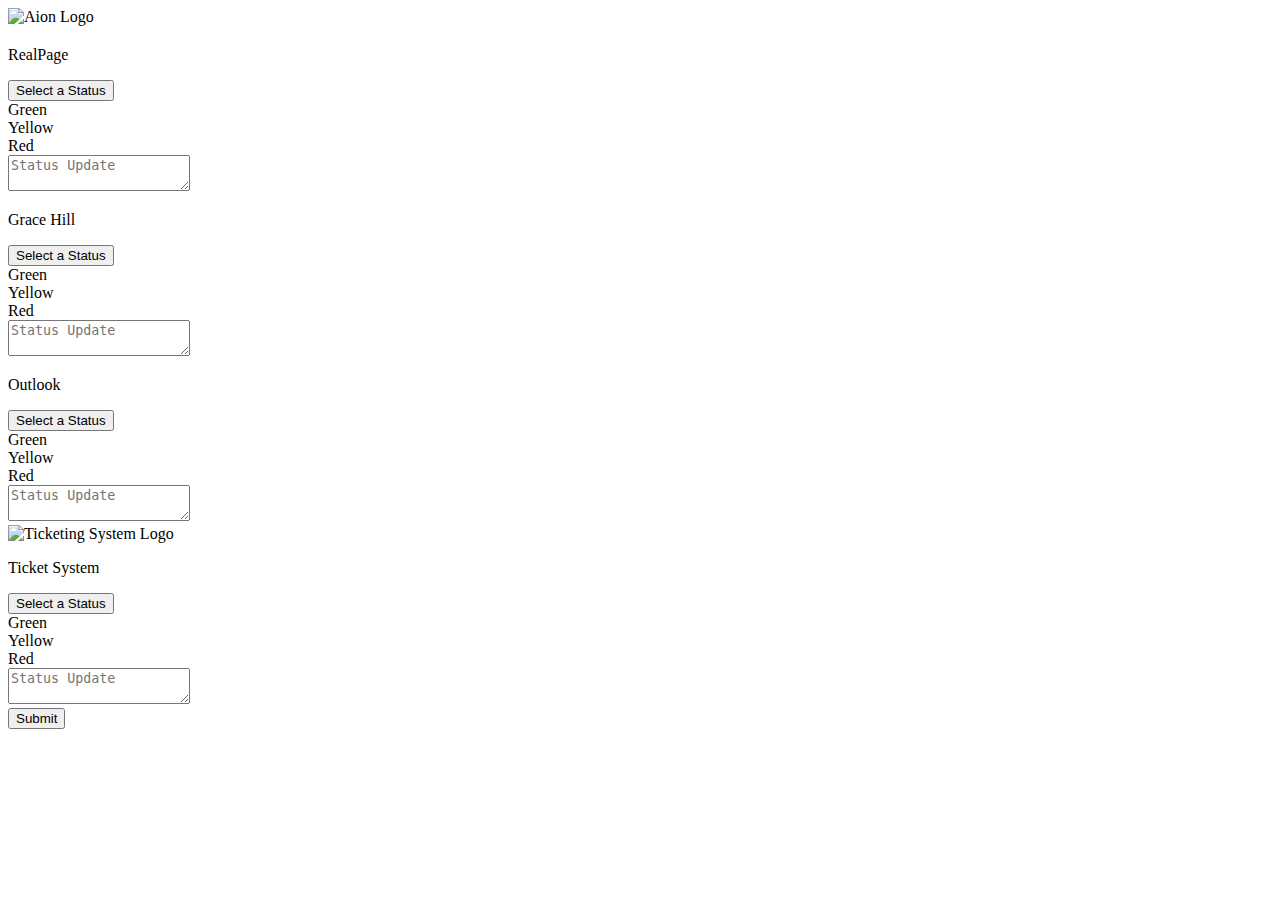
==== index.html @ 20a3384c "Update index.html" ====
<!DOCTYPE html>
<html lang="en">
<head>
    <meta charset="UTF-8">
    <meta name="viewport" content="width=device-width, initial-scale=1.0">
    <title>IT Webpage</title>
    <!-- Link to CSS file -->
    <link rel="stylesheet" href="styles.css">
</head>
<body>
    <!-- Header Section -->
    <header>
        <img src="logo.png" alt="Aion Logo" class="header-image">
    </header>

    <!-- Main Content Section -->
    <main>
        <section>
            <h2></h2>
            <p></p>
        </section>
        <div class="grid-container">
            <div class="grid-item">
                <!-- <img src="image1.jpg" alt="Image 1" class="grid-image"> -->
                <p>RealPage</p>
                <div class="dropdown">
                    <button class="dropbtn" id="realpage-status">Select a Status</button>
                    <div class="dropdown-content">
                        <div class="option greenStatus">Green</div>
                        <div class="option yellowStatus">Yellow</div>
                        <div class="option redStatus">Red</div>
                    </div>
                </div>
                <textarea id="realpage-text" placeholder="Status Update"></textarea>
            </div>

            <div class="grid-item">
                <!-- <img src="image1.jpg" alt="Image 1" class="grid-image"> -->
                <p>Grace Hill</p>
                <div class="dropdown">
                    <button class="dropbtn" id="gracehill-status">Select a Status</button>
                    <div class="dropdown-content">
                        <div class="option greenStatus">Green</div>
                        <div class="option yellowStatus" >Yellow</div>
                        <div class="option redStatus" >Red</div>
                    </div>
                </div>
                <textarea id="gracehill-text" placeholder="Status Update"></textarea>
            </div>

            <div class="grid-item">
                <!--<img src="outlook.jpg" alt="Outlook Logo" class="image">-->
                <p>Outlook</p>
                <div class="dropdown">
                    <button class="dropbtn" id="outlook-status">Select a Status</button>
                    <div class="dropdown-content">
                        <div class="option greenStatus">Green</div>
                        <div class="option yellowStatus">Yellow</div>
                        <div class="option redStatus">Red</div>
                    </div>
                </div>
                <textarea id="outlook-text" placeholder="Status Update"></textarea>
            </div>

            <div class="grid-item">
                <img src="ticketSystem.png" alt="Ticketing System Logo" class="ts-image">
                <p>Ticket System</p>
                <div class="dropdown">
                    <button class="dropbtn" id="ticket-status">Select a Status</button>
                    <div class="dropdown-content">
                        <div class="option greenStatus">Green</div>
                        <div class="option yellowStatus">Yellow</div>
                        <div class="option redStatus">Red</div>
                    </div>
                </div>
                <textarea id="ticket-text" placeholder="Status Update"></textarea>
            </div>
        </div>
        <div class="update-container">
            <button type="button" class="update-btn">Submit</button>
        </div>
    </main>
    <script src="https://www.gstatic.com/firebasejs/9.0.0/firebase-app.js"></script>
    <script src="https://www.gstatic.com/firebasejs/9.0.0/firebase-database.js"></script>
    <script type="module" src="firebaseConfig.js"></script>
    <script type="module" src="firebaseService.js"></script>
    <script type="module" src="scripts.js"></script>
</body>
</html>
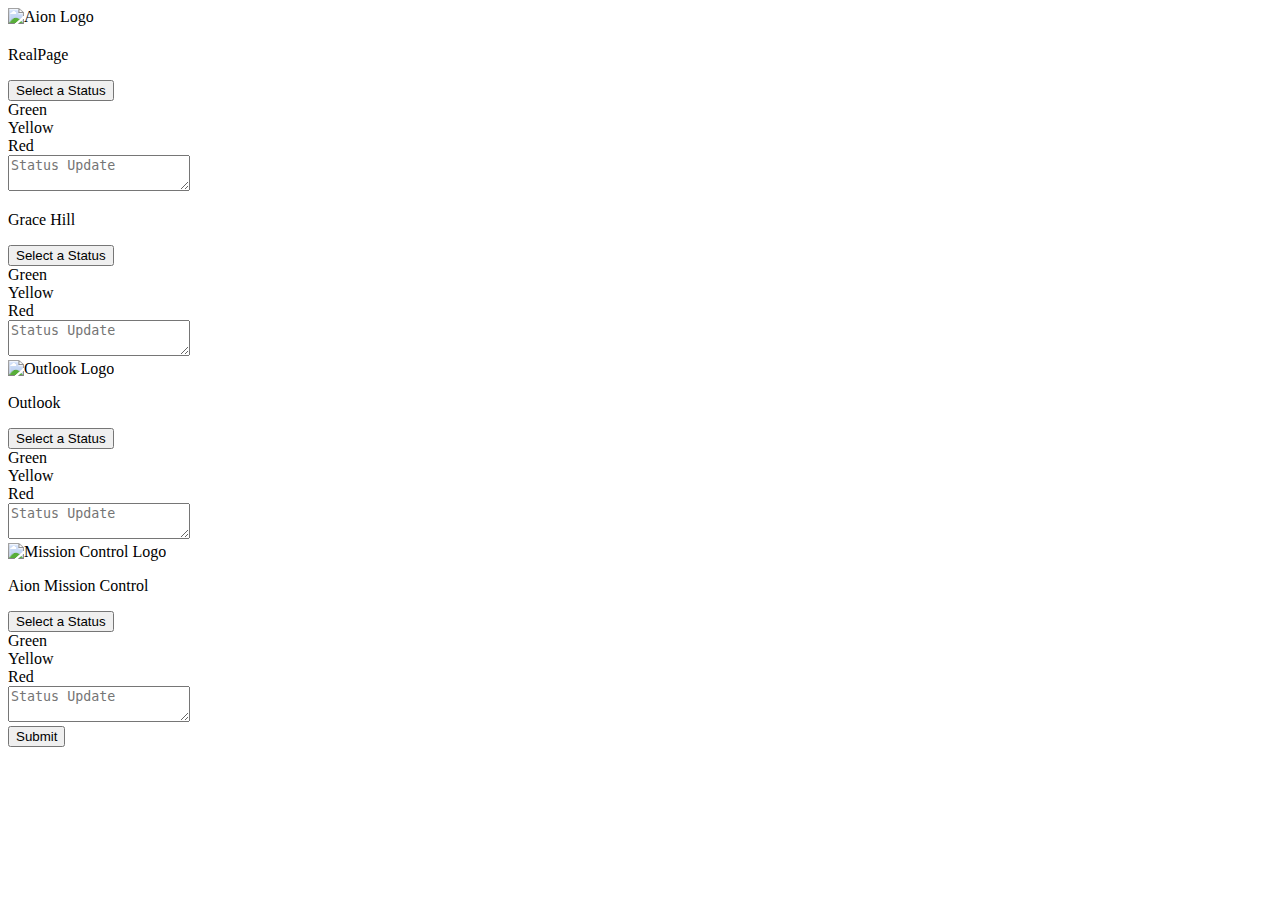
==== commit e23b8ff1: "Update index.html" ====
--- a/index.html
+++ b/index.html
@@ -49,7 +49,7 @@
             </div>
 
             <div class="grid-item">
-                <!--<img src="outlook.jpg" alt="Outlook Logo" class="image">-->
+                <img src="outlook.png" alt="Outlook Logo" class="outlook-image">
                 <p>Outlook</p>
                 <div class="dropdown">
                     <button class="dropbtn" id="outlook-status">Select a Status</button>
@@ -63,27 +63,27 @@
             </div>
 
             <div class="grid-item">
-                <img src="ticketSystem.png" alt="Ticketing System Logo" class="ts-image">
-                <p>Ticket System</p>
+                <img src="powerBI_logo.png" alt="Mission Control Logo" class="missionControl-image">
+                <p>Aion Mission Control</p>
                 <div class="dropdown">
-                    <button class="dropbtn" id="ticket-status">Select a Status</button>
+                    <button class="dropbtn" id="missionControl-status">Select a Status</button>
                     <div class="dropdown-content">
                         <div class="option greenStatus">Green</div>
                         <div class="option yellowStatus">Yellow</div>
                         <div class="option redStatus">Red</div>
                     </div>
                 </div>
-                <textarea id="ticket-text" placeholder="Status Update"></textarea>
+                <textarea id="missionControl-text" placeholder="Status Update"></textarea>
             </div>
         </div>
         <div class="update-container">
             <button type="button" class="update-btn">Submit</button>
         </div>
     </main>
-    <script src="https://www.gstatic.com/firebasejs/9.0.0/firebase-app.js"></script>
-    <script src="https://www.gstatic.com/firebasejs/9.0.0/firebase-database.js"></script>
+    <script src="https://www.gstatic.com/firebasejs/8.6.8/firebase-app.js"></script>
+    <script src="https://www.gstatic.com/firebasejs/8.6.8/firebase-database.js"></script>
     <script type="module" src="firebaseConfig.js"></script>
     <script type="module" src="firebaseService.js"></script>
-    <script type="module" src="scripts.js"></script>
+    <script type="module" src="scripts2.js"></script>
 </body>
 </html>
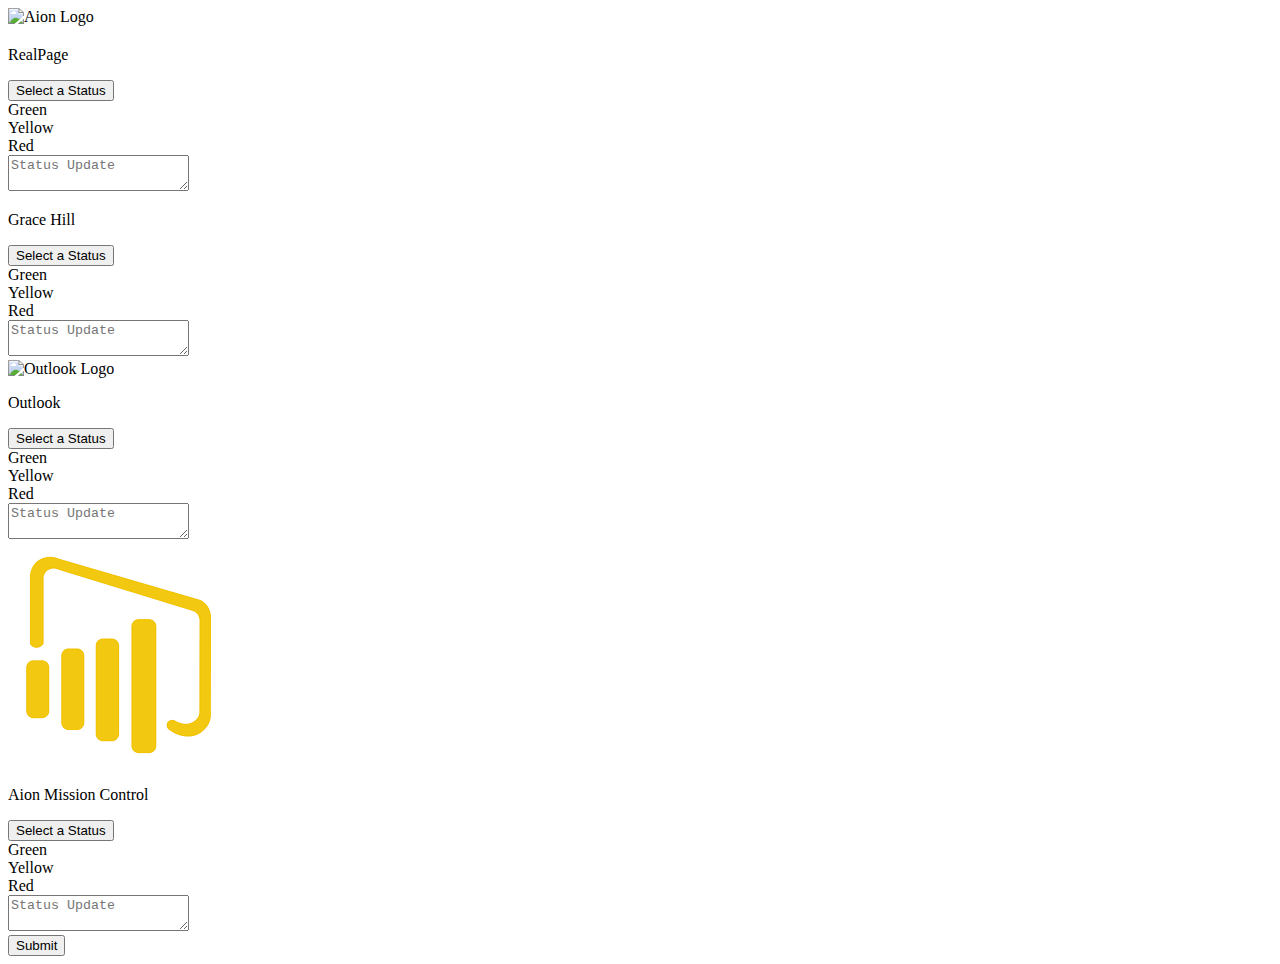
==== commit 69347cfb: "Update index.html" ====
--- a/index.html
+++ b/index.html
@@ -84,6 +84,6 @@
     <script src="https://www.gstatic.com/firebasejs/8.6.8/firebase-database.js"></script>
     <script type="module" src="firebaseConfig.js"></script>
     <script type="module" src="firebaseService.js"></script>
-    <script type="module" src="scripts2.js"></script>
+    <script type="module" src="scripts.js"></script>
 </body>
 </html>
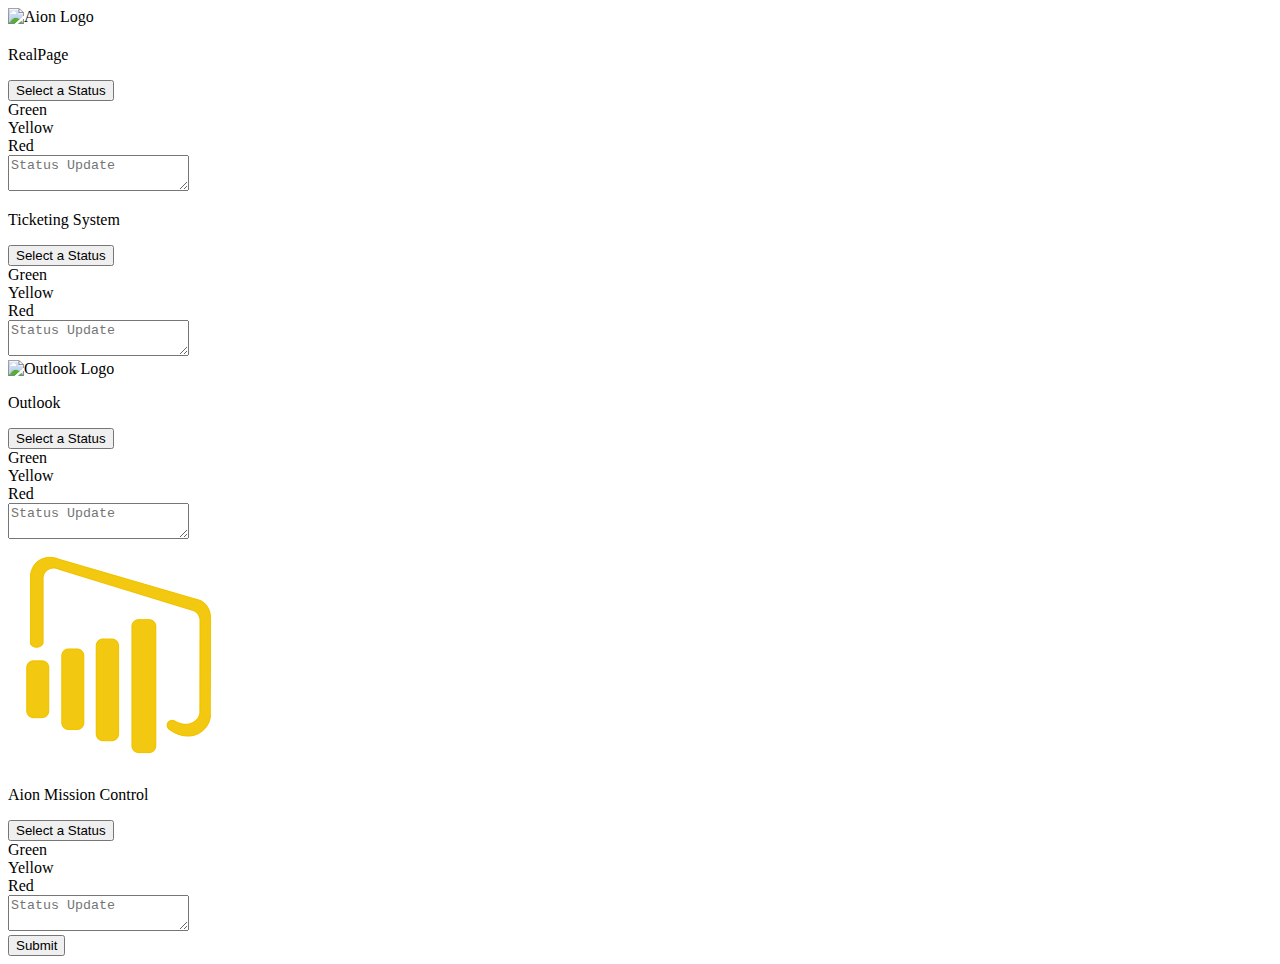
==== commit bfdf8204: "Update index.html" ====
--- a/index.html
+++ b/index.html
@@ -36,16 +36,16 @@
 
             <div class="grid-item">
                 <!-- <img src="image1.jpg" alt="Image 1" class="grid-image"> -->
-                <p>Grace Hill</p>
+                <p>Ticketing System</p>
                 <div class="dropdown">
-                    <button class="dropbtn" id="gracehill-status">Select a Status</button>
+                    <button class="dropbtn" id="ticket-status">Select a Status</button>
                     <div class="dropdown-content">
                         <div class="option greenStatus">Green</div>
                         <div class="option yellowStatus" >Yellow</div>
                         <div class="option redStatus" >Red</div>
                     </div>
                 </div>
-                <textarea id="gracehill-text" placeholder="Status Update"></textarea>
+                <textarea id="ticket-text" placeholder="Status Update"></textarea>
             </div>
 
             <div class="grid-item">
@@ -63,7 +63,7 @@
             </div>
 
             <div class="grid-item">
-                <img src="powerBI_logo.png" alt="Mission Control Logo" class="missionControl-image">
+                <img src="powerBI_logo.png" alt="Mission Control Logo" class="mc-image">
                 <p>Aion Mission Control</p>
                 <div class="dropdown">
                     <button class="dropbtn" id="missionControl-status">Select a Status</button>
@@ -84,6 +84,6 @@
     <script src="https://www.gstatic.com/firebasejs/8.6.8/firebase-database.js"></script>
     <script type="module" src="firebaseConfig.js"></script>
     <script type="module" src="firebaseService.js"></script>
-    <script type="module" src="scripts.js"></script>
+    <script type="module" src="scripts2.js"></script>
 </body>
 </html>
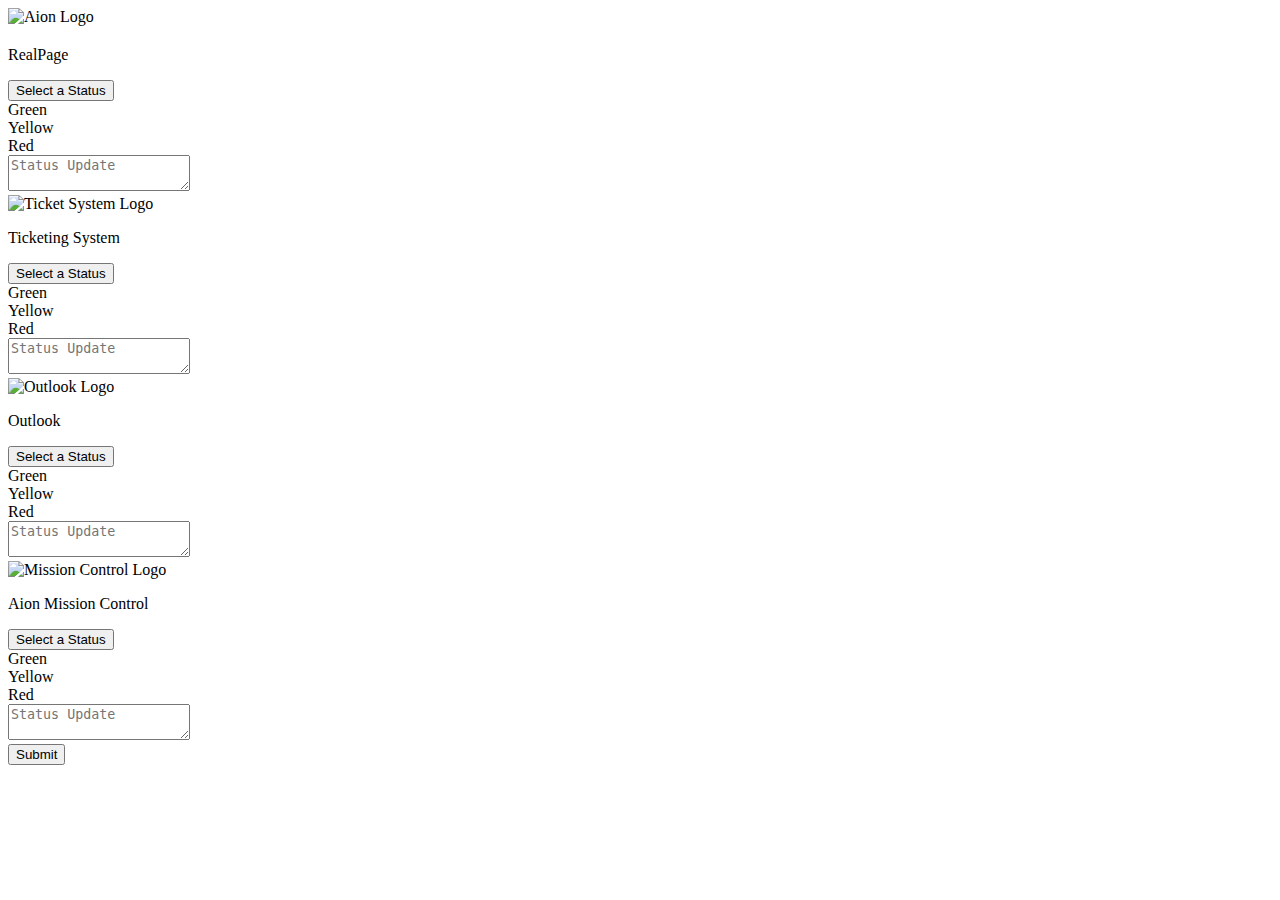
==== commit 2a8a0951: "Update index.html" ====
--- a/index.html
+++ b/index.html
@@ -35,7 +35,7 @@
             </div>
 
             <div class="grid-item">
-                <!-- <img src="image1.jpg" alt="Image 1" class="grid-image"> -->
+                <img src="ticketSystem.png" alt="Ticket System Logo" class="ts-image">
                 <p>Ticketing System</p>
                 <div class="dropdown">
                     <button class="dropbtn" id="ticket-status">Select a Status</button>
@@ -63,7 +63,7 @@
             </div>
 
             <div class="grid-item">
-                <img src="powerBI_logo.png" alt="Mission Control Logo" class="mc-image">
+                <img src="powerBI-edited.jpg" alt="Mission Control Logo" class="mc-image">
                 <p>Aion Mission Control</p>
                 <div class="dropdown">
                     <button class="dropbtn" id="missionControl-status">Select a Status</button>
@@ -84,6 +84,6 @@
     <script src="https://www.gstatic.com/firebasejs/8.6.8/firebase-database.js"></script>
     <script type="module" src="firebaseConfig.js"></script>
     <script type="module" src="firebaseService.js"></script>
-    <script type="module" src="scripts2.js"></script>
+    <script type="module" src="scripts.js"></script>
 </body>
 </html>
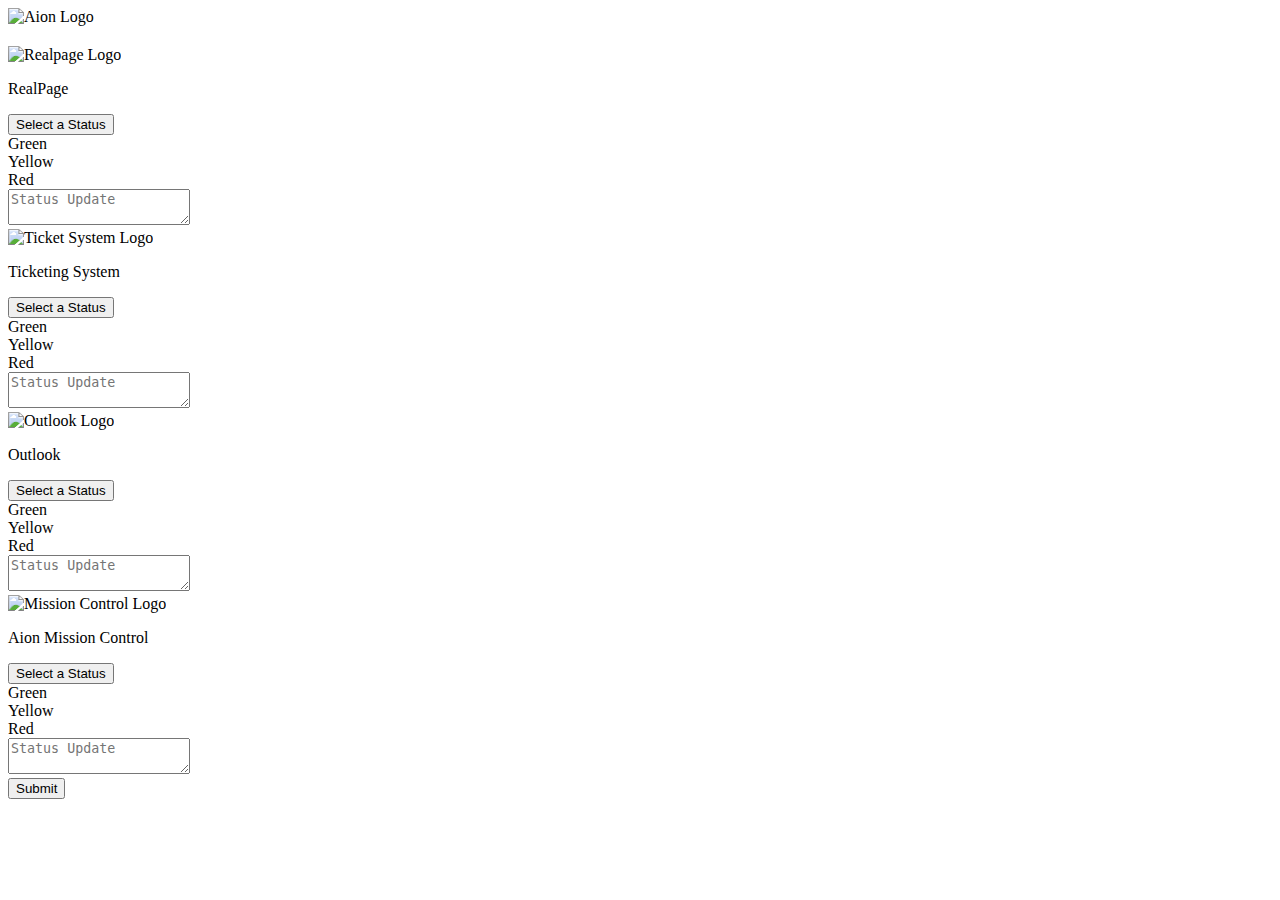
==== commit 62b90190: "Update index.html" ====
--- a/index.html
+++ b/index.html
@@ -21,7 +21,7 @@
         </section>
         <div class="grid-container">
             <div class="grid-item">
-                <!-- <img src="image1.jpg" alt="Image 1" class="grid-image"> -->
+                <img src="realpage.jpg" alt="Realpage Logo" class="realpage-image">
                 <p>RealPage</p>
                 <div class="dropdown">
                     <button class="dropbtn" id="realpage-status">Select a Status</button>
